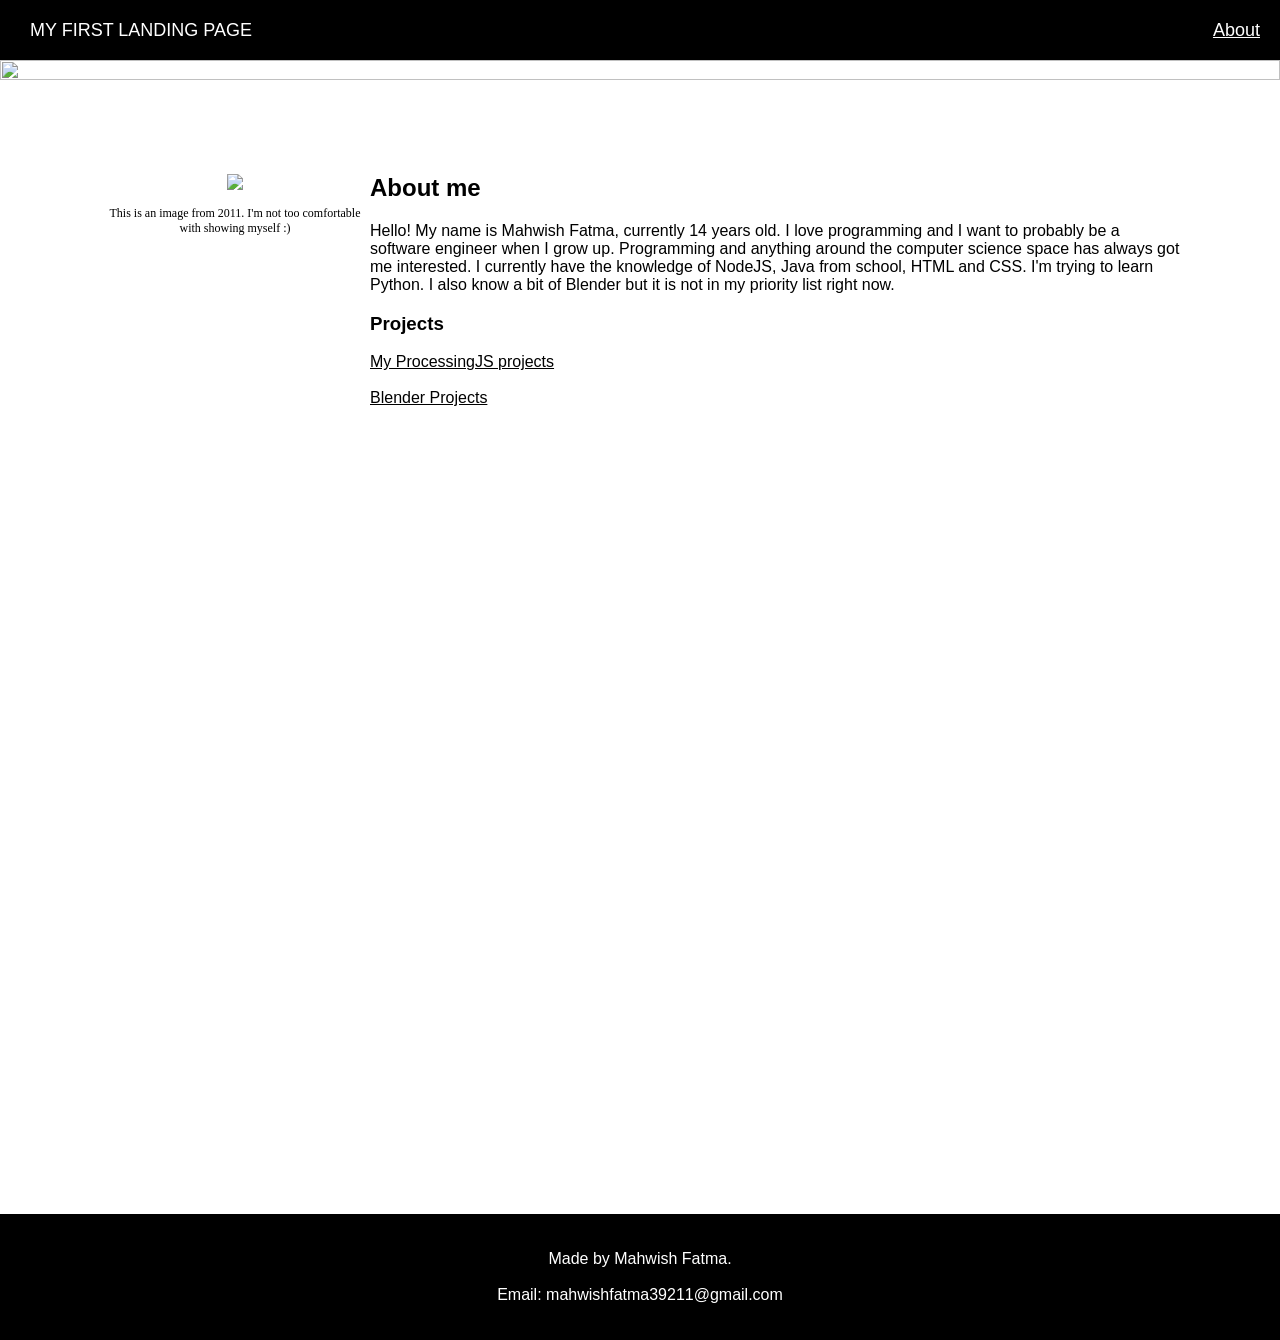
==== index.html @ 650eb048 "Add files via upload" ====
<!DOCTYPE html>
<html lang="en">

<head>
    <meta charset="UTF-8">
    <meta http-equiv="X-UA-Compatible" content="IE=edge">
    <meta name="viewport" content="width=device-width, initial-scale=1.0">
    <title>MY FIRST LANDING PAGE</title>
    <style>
        body {
            margin: 0;
            padding: 0;
        }
        
        .header-left {
            float: left;
            font-size: large;
        }
        
        .header-right {
            float: right;
            font-size: large;
            padding-right: 50px;
        }
        
        .header {
            overflow: hidden;
            font-family: sans-serif;
            position: static;
            margin: 0;
            padding-top: 0;
            padding: 30px;
            background: black;
            color: white;
            line-height: 0;
            position: sticky;
            top: 0;
            width: 100%;
        }
        
        .header-right a {
            color: white;
        }
        
        .content {
            height: 1080px;
            padding-top: 50px;
            padding-left: 100px;
            padding-right: 100px;
            display: flex;
        }
        
        .content-img {
            width: 25%;
            float: left;
            font-size: 12px;
            padding-top: 40px;
            text-align: center;
        }
        
        .content-text {
            padding-top: 20px;
            width: 75%;
            float: right;
            word-wrap: break-word;
            font-family: Verdana, Geneva, Tahoma, sans-serif;
        }
        
        a {
            color: black;
        }
        
        .footer {
            padding-top: 20px;
            padding-bottom: 20px;
            left: 0;
            bottom: 0;
            width: 100%;
            background-color: black;
            color: white;
            text-align: center;
            font-family: Verdana, Geneva, Tahoma, sans-serif;
        }
        
        .welcome-img {
            height: auto;
            width: 100%;
            text-align: center;
        }
        
        .welcome-img img {
            height: 100%;
            width: 100%;
            object-fit: cover;
        }
        
        .welcome-text {
            font-family: sans-serif;
            font-size: 100px;
            position: absolute;
            top: 50%;
            left: 50%;
            transform: translate(-50%, -50%);
            color: white;
        }
        
        html {
            scroll-behavior: smooth;
        }
    </style>
</head>

<body>
    <!--header-->
    <div class="header">
        <div class="header-left">
            MY FIRST LANDING PAGE
        </div>
        <div class="header-right">
            <a href="#about">About</a>
        </div>
    </div>
    <!--welcome-img-->
    <div class="welcome">
        <div class="welcome-img">
            <img src="assets/Untitled.png">
        </div>
        <div class="welcome-text">
            <p>Mahwish.</p>
        </div>
    </div>

    <!--content-->
    <div class="content" id="about">
        <div class="content-img">
            <img src="assets/Annotation 2020-10-22 174958.png" width="400px">
            <p>This is an image from 2011. I'm not too comfortable with showing myself :)</p>
        </div>
        <div class="content-text">
            <h2> About me</h2>
            <p>
                Hello! My name is Mahwish Fatma, currently 14 years old. I love programming and I want to probably be a software engineer when I grow up. Programming and anything around the computer science space has always got me interested. I currently have the knowledge
                of NodeJS, Java from school, HTML and CSS. I'm trying to learn Python. I also know a bit of Blender but it is not in my priority list right now.
            </p>
            <h3>Projects</h3>
            <a href="https://www.khanacademy.org/profile/eggypspsp/projects">My ProcessingJS projects</a><br><br>
            <a href="https://drive.google.com/drive/folders/1pHEfZUZbTGwJF2bs9n3skD6SWy_lVpbp?usp=sharing">Blender Projects</a>



        </div>

    </div>

    <!--footer-->
    <div class="footer">
        <p>Made by Mahwish Fatma. <br><br> Email: mahwishfatma39211@gmail.com</p>
    </div>
</body>

</html>
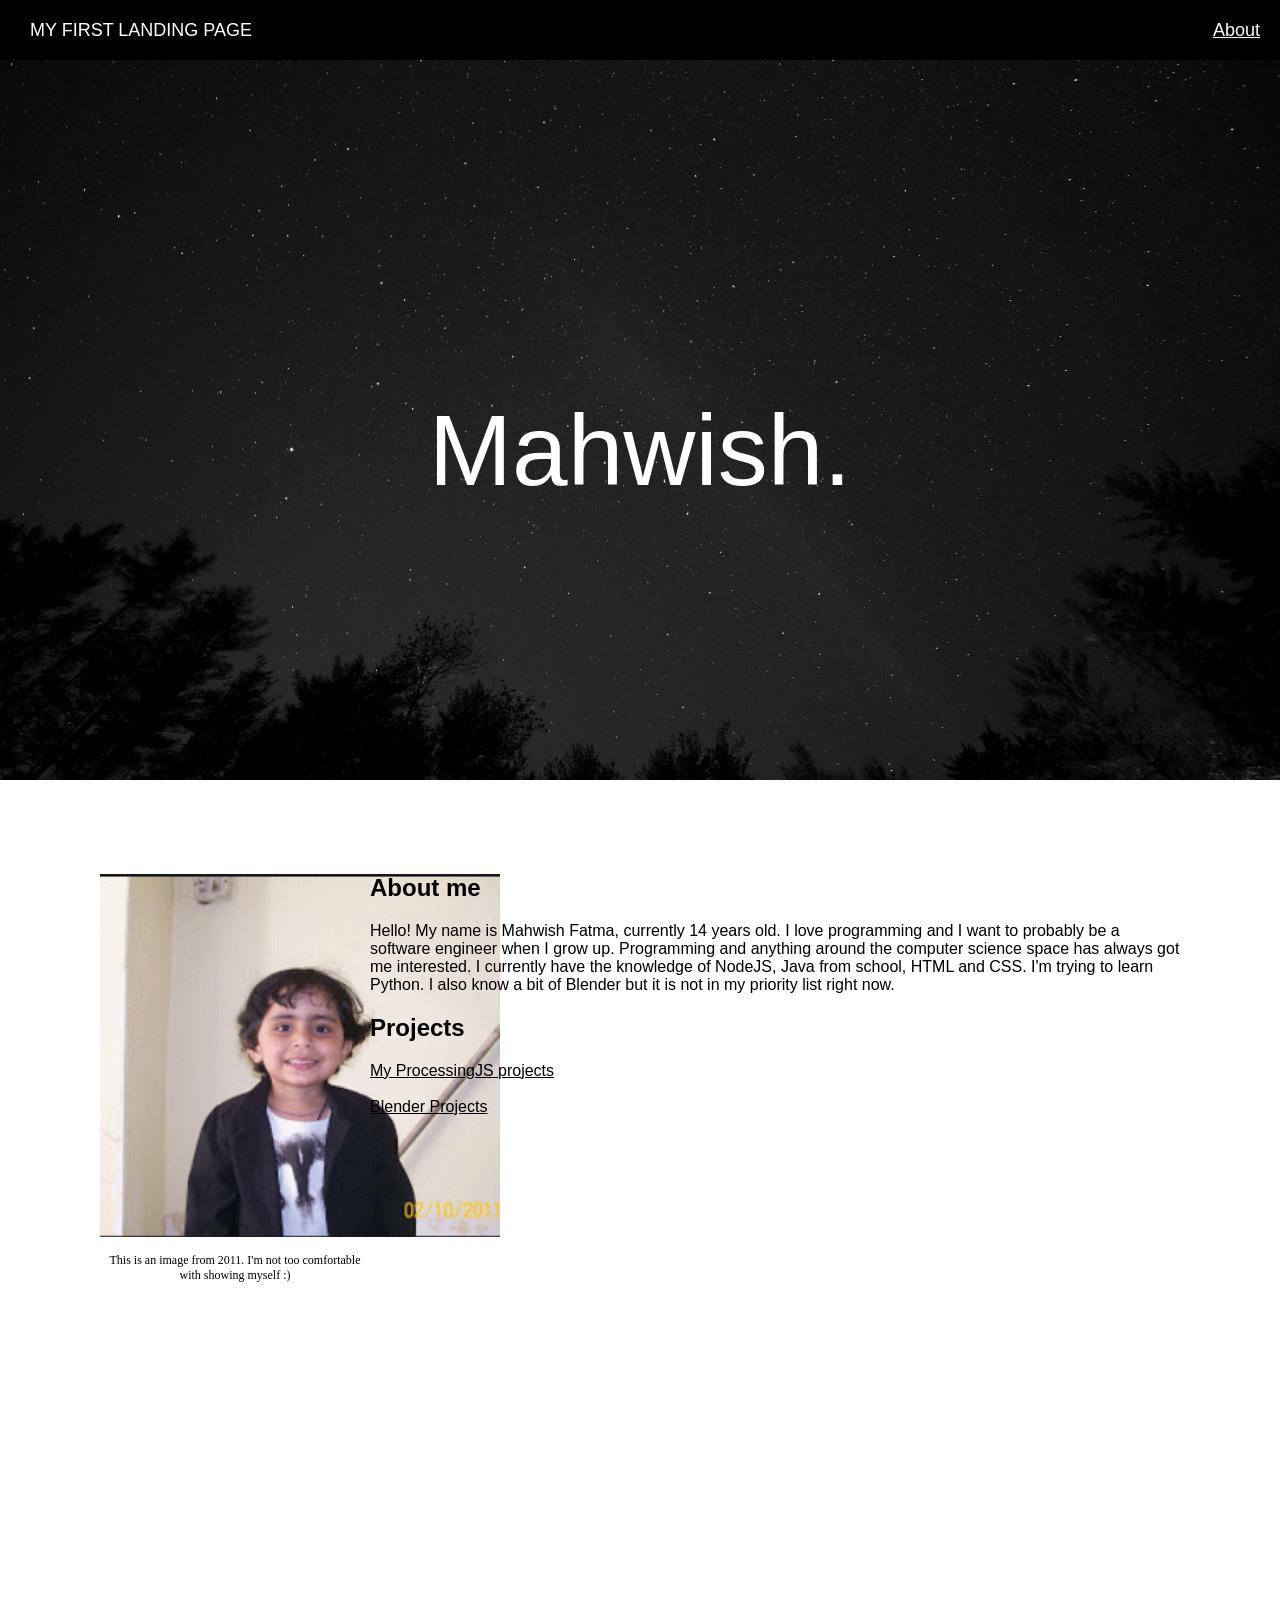
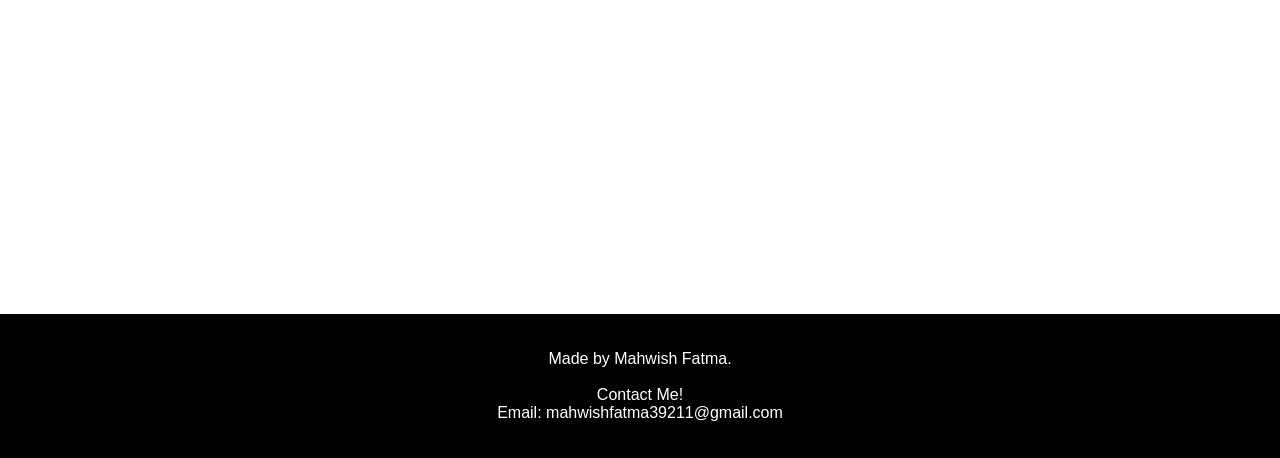
==== commit b7c6e513: "ffefeve" ====
--- a/index.html
+++ b/index.html
@@ -83,7 +83,7 @@
         }
         
         .welcome-img {
-            height: auto;
+            height: 100%;
             width: 100%;
             text-align: center;
         }
@@ -142,9 +142,11 @@
                 Hello! My name is Mahwish Fatma, currently 14 years old. I love programming and I want to probably be a software engineer when I grow up. Programming and anything around the computer science space has always got me interested. I currently have the knowledge
                 of NodeJS, Java from school, HTML and CSS. I'm trying to learn Python. I also know a bit of Blender but it is not in my priority list right now.
             </p>
-            <h3>Projects</h3>
+            <h2>Projects</h2>
             <a href="https://www.khanacademy.org/profile/eggypspsp/projects">My ProcessingJS projects</a><br><br>
             <a href="https://drive.google.com/drive/folders/1pHEfZUZbTGwJF2bs9n3skD6SWy_lVpbp?usp=sharing">Blender Projects</a>
+            <h2>
+            </h2>
 
 
 
@@ -154,7 +156,7 @@
 
     <!--footer-->
     <div class="footer">
-        <p>Made by Mahwish Fatma. <br><br> Email: mahwishfatma39211@gmail.com</p>
+        <p>Made by Mahwish Fatma. <br><br>Contact Me! <br>Email: mahwishfatma39211@gmail.com</p>
     </div>
 </body>
 
